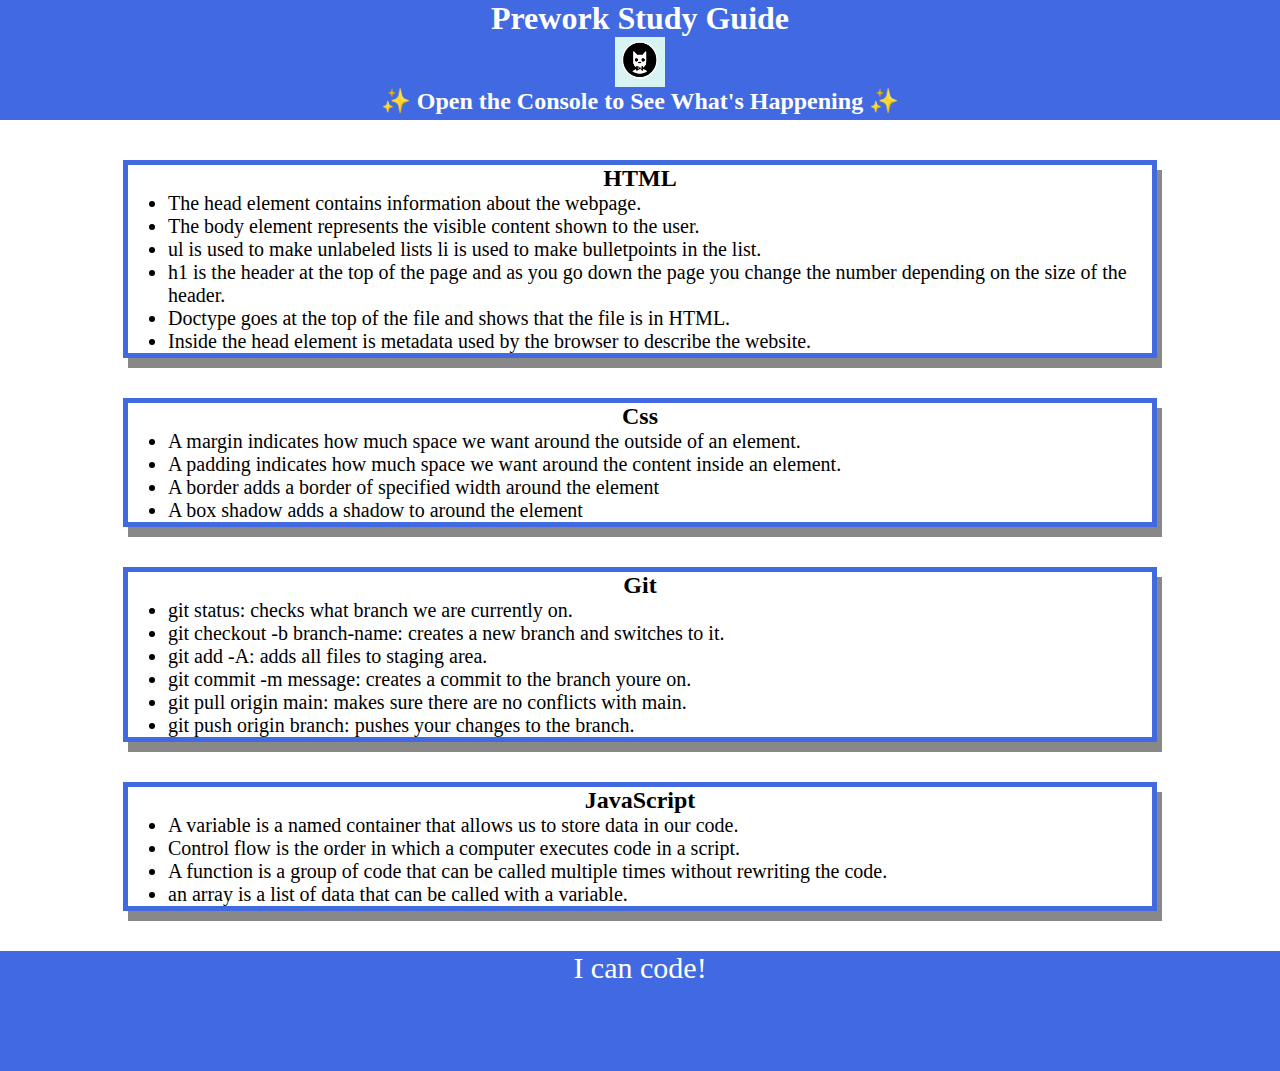
==== index.html @ 7e03be49 "Removed Folder" ====
<!DOCTYPE html>
<html lang="en">
  <head>
    <meta charset="UTF-8" />
    <meta http-equiv="X-UA-Compatible" content="IE=edge" />
    <meta name="viewport" content="width=device-width, initial-scale=1.0" />
    <link rel="stylesheet" href="./assets/style.css">
    <title>Prework Study Guide</title>
  </head>
  <body>
    <header id="top">
      <h1>Prework Study Guide</h1>
      <img src="./assets/bowtie-cat.png" alt="Profile image of cat wearing a bow tie." />
      <h2>✨ Open the Console to See What's Happening ✨</h2>
    </header>
    <main>
      <section class="card" id="html-section">
        <h2>HTML</h2>
        <ul>
          <li>The head element contains information about the webpage.</li>
          <li>The body element represents the visible content shown to the user.</li>
          <li>ul is used to make unlabeled lists li is used to make bulletpoints in the list.</li>
          <li>h1 is the header at the top of the page and as you go down the page you change the number depending on the size of the header.</li>
          <li>Doctype goes at the top of the file and shows that the file is in HTML.</li>
          <li>Inside the head element is metadata used by the browser to describe the website.</li>
        </ul>
      </section>
      <section class="card" id="css-section">
        <h2>Css</h2>
        <ul>
          <li>A margin indicates how much space we want around the outside of an element.</li>
          <li>A padding indicates how much space we want around the content inside an element.</li>
          <li>A border adds a border of specified width around the element</li>
          <li>A box shadow adds a shadow to around the element</li>
        </ul>
      </section>
      <section class="card" id="git-section">
        <h2>Git</h2>
        <ul>
          <li>git status: checks what branch we are currently on.</li>
          <li>git checkout -b branch-name: creates a new branch and switches to it.</li>
          <li>git add -A: adds all files to staging area.</li>
          <li>git commit -m message: creates a commit to the branch youre on.</li>
          <li>git pull origin main: makes sure there are no conflicts with main.</li>
          <li>git push origin branch: pushes your changes to the branch.</li>
        </ul>
      </section>
      <section class="card" id="javascript-section">
        <h2>JavaScript</h2>
        <ul>
          <li>A variable is a named container that allows us to store data in our code.</li>
          <li>Control flow is the order in which a computer executes code in a script.</li>
          <li>A function is a group of code that can be called multiple times without rewriting the code.</li>
          <li>an array is a list of data that can be called with a variable.</li>
        </ul>

      </section>
    
    </main>

    <footer>
      <p>I can code!</p>
    </footer>
    <script src="./assets/script.js"></script>
  </body>
</html>
---- assets/style.css ----
* {
    margin: 0;
    padding: 0;
}
header,
footer {
    width: 100%;
    height: 120px;
    background-color:royalblue;
    color:white;
}
h1,
h2 {
    text-align: center;
}
img {
    display: block;
    height: 50px;
    width: 50px;
    margin-left: auto;
    margin-right: auto;
}
ul {
    padding-left: 40px;
    font-size: 20px;
}
p {
    text-align: center;
    font-size: 30px;

}
.card {
    width: 80%;
    margin: 40px auto;
    background-color: white;
    border: 5px solid royalblue;
    box-shadow: 5px 10px #888888;
  }
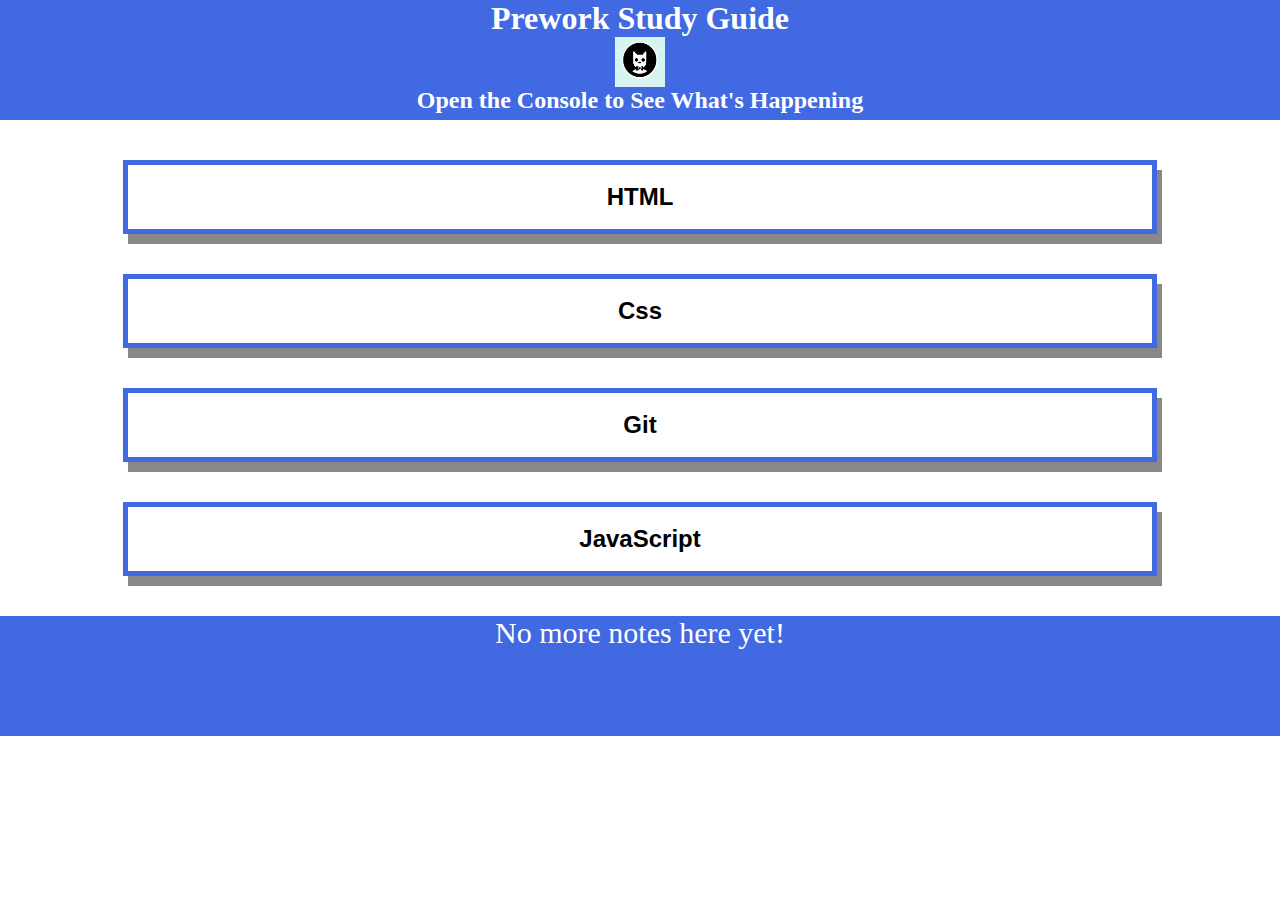
==== commit c0769608: "added collapsible buttons for notes" ====
--- a/index.html
+++ b/index.html
@@ -11,11 +11,12 @@
     <header id="top">
       <h1>Prework Study Guide</h1>
       <img src="./assets/bowtie-cat.png" alt="Profile image of cat wearing a bow tie." />
-      <h2>✨ Open the Console to See What's Happening ✨</h2>
+      <h2>Open the Console to See What's Happening</h2>
     </header>
     <main>
       <section class="card" id="html-section">
-        <h2>HTML</h2>
+        <button type="button" class="collapsible">HTML</button>
+        <div class="content">
         <ul>
           <li>The head element contains information about the webpage.</li>
           <li>The body element represents the visible content shown to the user.</li>
@@ -24,43 +25,50 @@
           <li>Doctype goes at the top of the file and shows that the file is in HTML.</li>
           <li>Inside the head element is metadata used by the browser to describe the website.</li>
         </ul>
+      </div>
       </section>
       <section class="card" id="css-section">
-        <h2>Css</h2>
+        <button type="button" class="collapsible">Css</button>
+        <div class="content">
         <ul>
           <li>A margin indicates how much space we want around the outside of an element.</li>
-          <li>A padding indicates how much space we want around the content inside an element.</li>
-          <li>A border adds a border of specified width around the element</li>
-          <li>A box shadow adds a shadow to around the element</li>
+          <li>A padding indicates how much space we want around the content inside and element.</li>
+          <li>A border adds a border of specified width around the element.</li>
+          <li>A box shadow adds a shadow to around the element.</li>
         </ul>
+      </div>
       </section>
       <section class="card" id="git-section">
-        <h2>Git</h2>
+        <button type="button" class="collapsible">Git</button>
+        <div class="content">
         <ul>
           <li>git status: checks what branch we are currently on.</li>
           <li>git checkout -b branch-name: creates a new branch and switches to it.</li>
-          <li>git add -A: adds all files to staging area.</li>
-          <li>git commit -m message: creates a commit to the branch youre on.</li>
+          <li>git add -A: adds all files to a staging area.</li>
+          <li>git commit -m message: creates a commit to the branch you're on.</li>
           <li>git pull origin main: makes sure there are no conflicts with main.</li>
           <li>git push origin branch: pushes your changes to the branch.</li>
         </ul>
+      </div>
       </section>
       <section class="card" id="javascript-section">
-        <h2>JavaScript</h2>
+        <button type="button" class="collapsible">JavaScript</button>
+        <div class="content">
         <ul>
-          <li>A variable is a named container that allows us to store data in our code.</li>
+          <li>A variable is named container that allows us to store data in our code.</li>
           <li>Control flow is the order in which a computer executes code in a script.</li>
-          <li>A function is a group of code that can be called multiple times without rewriting the code.</li>
-          <li>an array is a list of data that can be called with a variable.</li>
+          <li>A function is a group of code that can be called multiple times without rewriting code.</li>
+          <li>An array is a list of data that can be called with a variable.</li>
         </ul>
-
+      </div>
       </section>
     
     </main>
 
     <footer>
-      <p>I can code!</p>
+      <p>No more notes here yet!</p>
     </footer>
     <script src="./assets/script.js"></script>
+    <script src="./assets/collapse.js"></script>
   </body>
 </html>
--- a/assets/style.css
+++ b/assets/style.css
@@ -36,3 +36,26 @@
     border: 5px solid royalblue;
     box-shadow: 5px 10px #888888;
   }
+.collapsible {
+    background-color: white;
+    color: black;
+    cursor: pointer;
+    padding: 18px;
+    width: 100%;
+    border: none;
+    text-align: center;
+    outline: royalblue;
+    font-size: 24px;
+    font-weight: bolder;
+    box-shadow: #888888;
+}
+.active, .collapsible:hover {
+    background-color: lightskyblue;
+}
+.content {
+    padding: 0 18px;
+    display: none;
+    overflow: hidden;
+    background-color: white ;
+
+}